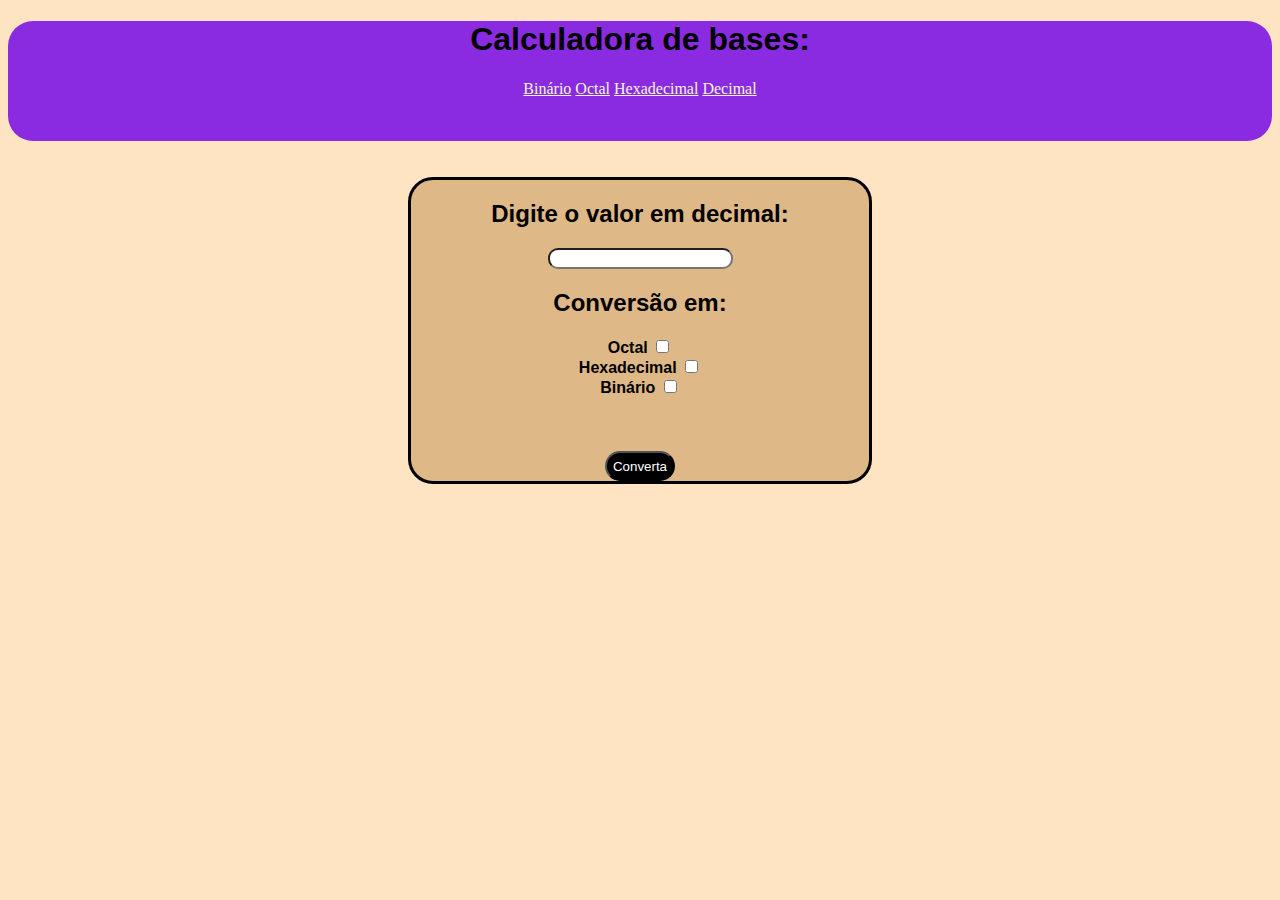
==== index.html @ 8854cd3b "Adicionando index da calculadora" ====
<!DOCTYPE html>
<html lang="en">

<head>
    <meta charset="UTF-8">
    <meta name="viewport" content="width=device-width, initial-scale=1.0">
    <title>Kauan & Lucas Machine</title>
    <link rel="stylesheet" href="styles.css">
</head>

<body>
    <div class="header">
        <h1 class="title_header">Calculadora de bases:</h1>
        <div class="links_header">
            <a style="color: beige;" href="binario.html">Binário</a>
            <a style="color: beige;" href="octal.html">Octal</a>
            <a style="color: beige;" href="hexadecimal">Hexadecimal</a>
            <a style="color: beige" href="index.html">Decimal</a>
        </div>
    </div>
    <br><br>
    <div class="box_contas">
        <div class="box_interna">
            <h2>Digite o valor em decimal:</h2>
            <input style="border-radius: 10px;" type="number" id="numero_digitado">
            <br>
            <div class="bases">
                <h2>Conversão em:</h2>
                <b>Octal</b>
                <input onclick="aparecerOctal()" type="checkbox" id="demo1">
                <div id="octal"></div>
                <b>Hexadecimal</b>
                <input onclick="aparecerHexa()" type="checkbox" id="demo2">
                <div id="hexa"></div>
                <b>Binário</b>
                <input onclick="aparecerBinario()" type="checkbox" id="demo3">
                <div id="binario"></div>
            </div>
            <br><br><br>
            <button class="button" onclick="converterNumeros()">Converta</button>
        </div>
    </div>


</body>

</html>

<script>

    function converterNumeros() {
        let numero = Number(numero_digitado.value);

        let valorOctal = numero.toString(8);
        let valorHexa = numero.toString(16);
        let valorBinario = numero.toString(2);

        document.getElementById("octal").innerHTML = `${valorOctal}`
        document.getElementById("hexa").innerHTML = `${valorHexa}`
        document.getElementById("binario").innerHTML = `${valorBinario}`
    }

    // Falta as validações!!!
    function aparecerOctal() {
        demo1.style.display = 'block'
    }

    function aparecerHexa() {
        demo2.style.display = 'block'
    }

    function aparecerBinario() {
        demo3.style.display = 'block'
    }

</script>
---- styles.css ----
body {
    background-color: bisque;
    justify-content: center;
}

.title_header {
    font-family: Verdana, Geneva, Tahoma, sans-serif;
}

.header {
    background-color: blueviolet;
    border-radius: 25px;
    align-items: center;
    justify-content: center;
    text-align: center;
    height: 120px;
}

.bases {
    text-decoration: none;
    font-family: Verdana, Geneva, Tahoma, sans-serif;
    border-radius: 15px;

}

.box_interna {
    font-family: Verdana, Geneva, Tahoma, sans-serif;
    border: solid black;
    text-align: center;
    background-color: burlywood;
    border-radius: 25px;
    height: 90%;
    margin-left: 400px;
    margin-right: 400px;
}

.button {
    background-color: black;
    color: white;
    height: 30px;
    border-radius: 30px;
    font-family: Verdana, Geneva, Tahoma, sans-serif;
}

.button:hover {
    cursor: pointer;
    background-color: white;
    color: black;
}
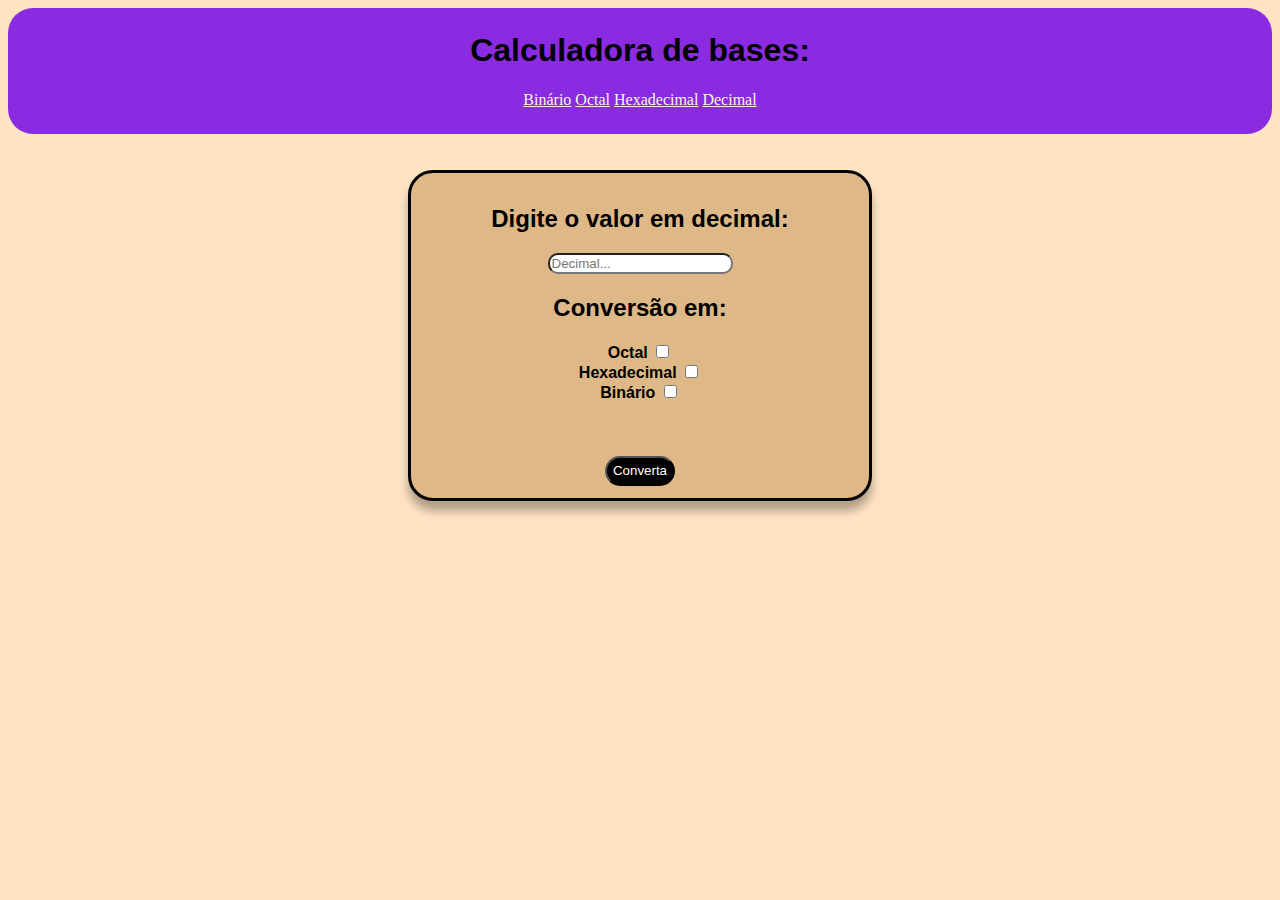
==== commit b47a5df4: "Modificando a´página de hexadecimais" ====
--- a/index.html
+++ b/index.html
@@ -1,5 +1,5 @@
 <!DOCTYPE html>
-<html lang="en">
+<html lang="pt-BR">
 
 <head>
     <meta charset="UTF-8">
@@ -14,7 +14,7 @@
         <div class="links_header">
             <a style="color: beige;" href="binario.html">Binário</a>
             <a style="color: beige;" href="octal.html">Octal</a>
-            <a style="color: beige;" href="hexadecimal">Hexadecimal</a>
+            <a style="color: beige;" href="hexadecimal.html">Hexadecimal</a>
             <a style="color: beige" href="index.html">Decimal</a>
         </div>
     </div>
@@ -22,7 +22,7 @@
     <div class="box_contas">
         <div class="box_interna">
             <h2>Digite o valor em decimal:</h2>
-            <input style="border-radius: 10px;" type="number" id="numero_digitado">
+            <input style="border-radius: 10px;" type="number" placeholder="Decimal..." id="numero_digitado">
             <br>
             <div class="bases">
                 <h2>Conversão em:</h2>
@@ -52,7 +52,7 @@
         let numero = Number(numero_digitado.value);
 
         let valorOctal = numero.toString(8);
-        let valorHexa = numero.toString(16);
+        let valorHexa = numero.toString(16).toUpperCase();
         let valorBinario = numero.toString(2);
 
         document.getElementById("octal").innerHTML = `${valorOctal}`
--- a/styles.css
+++ b/styles.css
@@ -14,6 +14,7 @@
     justify-content: center;
     text-align: center;
     height: 120px;
+    padding: 3px;
 }
 
 .bases {
@@ -32,6 +33,8 @@
     height: 90%;
     margin-left: 400px;
     margin-right: 400px;
+    padding: 12px;
+    box-shadow: 0 10px 10px 0px rgba(0,0,0,0.3);
 }
 
 .button {
@@ -46,4 +49,6 @@
     cursor: pointer;
     background-color: white;
     color: black;
+    transform: scale(1.1);
+    transition: color 0.5s ease;
 }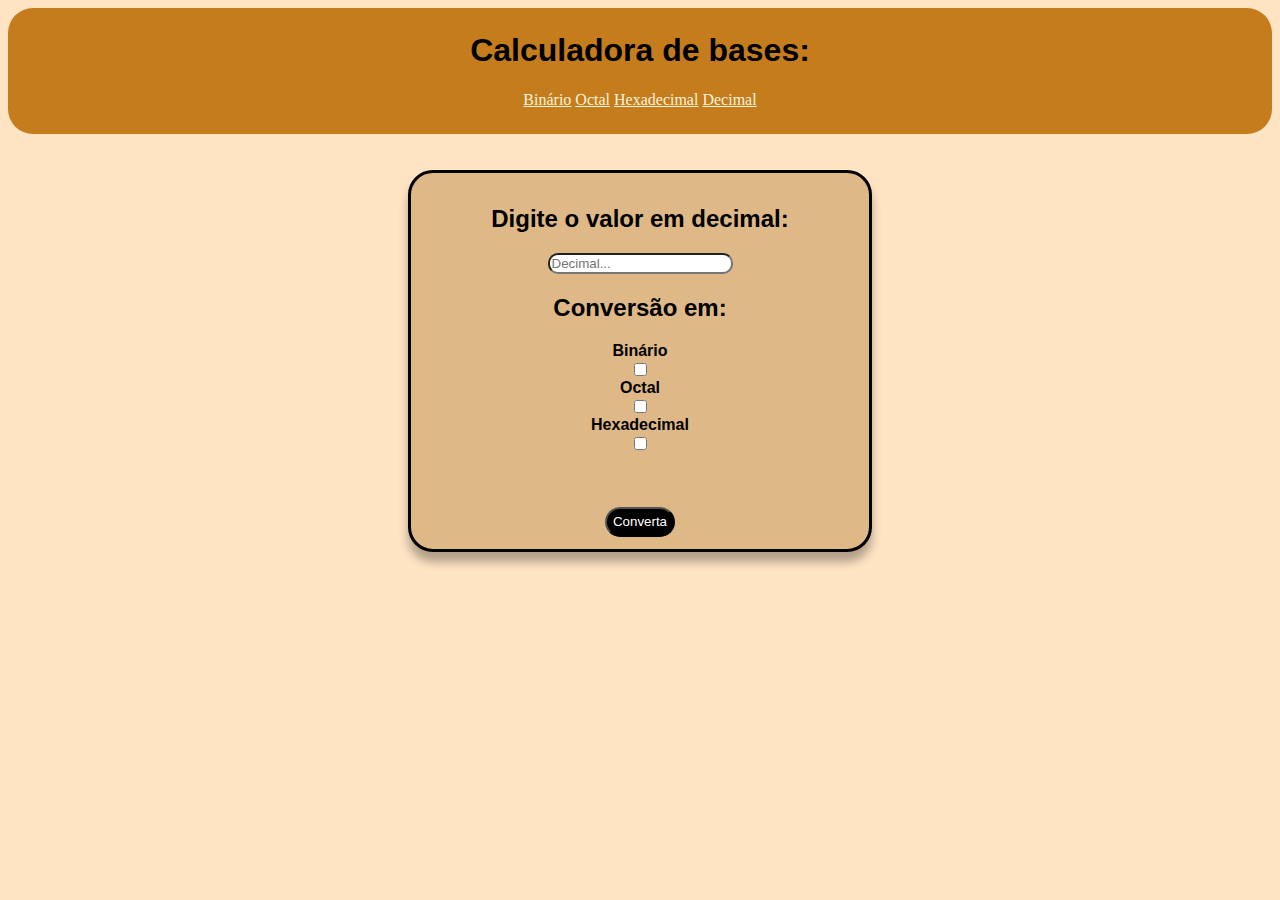
==== commit 0b5c914b: "Alterações finais, centralizações e alterações no CSS" ====
--- a/index.html
+++ b/index.html
@@ -24,17 +24,23 @@
             <h2>Digite o valor em decimal:</h2>
             <input style="border-radius: 10px;" type="number" placeholder="Decimal..." id="numero_digitado">
             <br>
-            <div class="bases">
-                <h2>Conversão em:</h2>
-                <b>Octal</b>
-                <input onclick="aparecerOctal()" type="checkbox" id="demo1">
-                <div id="octal"></div>
-                <b>Hexadecimal</b>
-                <input onclick="aparecerHexa()" type="checkbox" id="demo2">
-                <div id="hexa"></div>
-                <b>Binário</b>
-                <input onclick="aparecerBinario()" type="checkbox" id="demo3">
-                <div id="binario"></div>
+            <div>
+                <div class="bases">
+                    <h2>Conversão em:</h2>
+                    <div class="checkbox-group">
+                        <label for="demo1"><b>Binário</b></label>
+                        <input onclick="aparecerBinario()" type="checkbox" id="demo1">
+                        <div id="binario"></div>
+                        
+                        <label for="demo2"><b>Octal</b></label>
+                        <input onclick="aparecerOctal()" type="checkbox" id="demo2">
+                        <div id="octal"></div>
+                        
+                        <label for="demo3"><b>Hexadecimal</b></label>
+                        <input onclick="aparecerHexa()" type="checkbox" id="demo3">
+                        <div id="hexa"></div>
+                    </div>
+                </div>
             </div>
             <br><br><br>
             <button class="button" onclick="converterNumeros()">Converta</button>
@@ -47,7 +53,6 @@
 </html>
 
 <script>
-
     function converterNumeros() {
         let numero = Number(numero_digitado.value);
 
@@ -55,22 +60,26 @@
         let valorHexa = numero.toString(16).toUpperCase();
         let valorBinario = numero.toString(2);
 
-        document.getElementById("octal").innerHTML = `${valorOctal}`
-        document.getElementById("hexa").innerHTML = `${valorHexa}`
-        document.getElementById("binario").innerHTML = `${valorBinario}`
+        if (demo1.checked) {
+            document.getElementById("binario").innerHTML = `${valorBinario}`;
+        }
+        if (demo2.checked) {
+            document.getElementById("octal").innerHTML = `${valorOctal}`;
+        }
+        if (demo3.checked) {
+            document.getElementById("hexa").innerHTML = `${valorHexa}`;
+        }
     }
 
-    // Falta as validações!!!
+    function aparecerBinario() {
+        demo1.style.display = 'block';
+    }
+
     function aparecerOctal() {
-        demo1.style.display = 'block'
+        demo2.style.display = 'block';
     }
 
     function aparecerHexa() {
-        demo2.style.display = 'block'
+        demo3.style.display = 'block';
     }
-
-    function aparecerBinario() {
-        demo3.style.display = 'block'
-    }
-
-</script>+</script>
--- a/styles.css
+++ b/styles.css
@@ -1,30 +1,33 @@
 body {
     background-color: bisque;
     justify-content: center;
-}
-
-.title_header {
+  }
+  .title_header {
     font-family: Verdana, Geneva, Tahoma, sans-serif;
-}
-
-.header {
-    background-color: blueviolet;
+  }
+  .header {
+    background-color: rgb(197, 124, 28);
     border-radius: 25px;
     align-items: center;
     justify-content: center;
     text-align: center;
     height: 120px;
     padding: 3px;
-}
-
-.bases {
+  }
+  .bases {
     text-decoration: none;
     font-family: Verdana, Geneva, Tahoma, sans-serif;
     border-radius: 15px;
-
-}
-
-.box_interna {
+    display: inline-block;
+    text-align: center;
+    margin: 0 auto;
+  }
+  .checkbox-group {
+    display: flex;
+    flex-direction: column; /* Adiciona coluna como eu disse*/
+    align-items: center; 
+  }
+  .box_interna {
     font-family: Verdana, Geneva, Tahoma, sans-serif;
     border: solid black;
     text-align: center;
@@ -35,20 +38,20 @@
     margin-right: 400px;
     padding: 12px;
     box-shadow: 0 10px 10px 0px rgba(0,0,0,0.3);
-}
-
-.button {
+  }
+  
+  .button {
     background-color: black;
     color: white;
     height: 30px;
     border-radius: 30px;
     font-family: Verdana, Geneva, Tahoma, sans-serif;
-}
-
-.button:hover {
+  }
+  
+  .button:hover {
     cursor: pointer;
     background-color: white;
     color: black;
     transform: scale(1.1);
     transition: color 0.5s ease;
-}+  }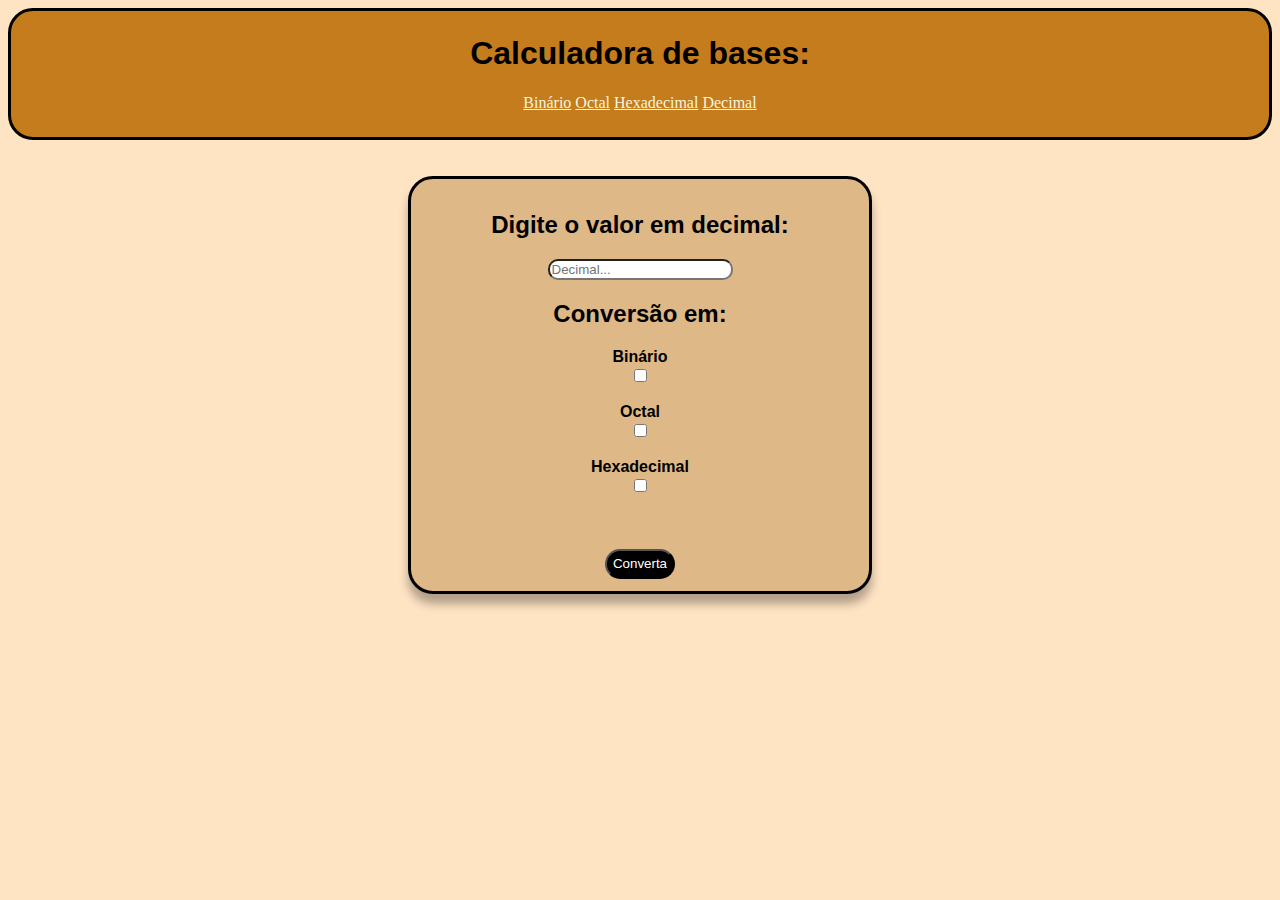
==== commit 32205919: "Melhorando as checkbox" ====
--- a/index.html
+++ b/index.html
@@ -30,19 +30,23 @@
                     <div class="checkbox-group">
                         <label for="demo1"><b>Binário</b></label>
                         <input onclick="aparecerBinario()" type="checkbox" id="demo1">
-                        <div id="binario"></div>
                         
+                        <div style="display: none;" id="binario"></div>
+                        <br>
                         <label for="demo2"><b>Octal</b></label>
                         <input onclick="aparecerOctal()" type="checkbox" id="demo2">
-                        <div id="octal"></div>
                         
+                        <div style="display: none;" id="octal"></div>
+                        <br>
                         <label for="demo3"><b>Hexadecimal</b></label>
                         <input onclick="aparecerHexa()" type="checkbox" id="demo3">
-                        <div id="hexa"></div>
+                        
+                        <div style="display: none;" id="hexa"></div>
+                        <br>
                     </div>
                 </div>
             </div>
-            <br><br><br>
+            <br><br>
             <button class="button" onclick="converterNumeros()">Converta</button>
         </div>
     </div>
@@ -72,14 +76,35 @@
     }
 
     function aparecerBinario() {
-        demo1.style.display = 'block';
+        let checkbox = document.getElementById("demo1");
+        let resultado = document.getElementById("binario");
+
+        if (checkbox.checked == true) {
+            resultado.style.display = 'block';
+        } else {
+            resultado.style.display = "none";
+        }
     }
 
     function aparecerOctal() {
-        demo2.style.display = 'block';
+        let checkbox = document.getElementById("demo2");
+        let resultado = document.getElementById("octal");
+
+        if (checkbox.checked == true) {
+            resultado.style.display = 'block';
+        } else {
+            resultado.style.display = "none";
+        }
     }
 
     function aparecerHexa() {
-        demo3.style.display = 'block';
+        let checkbox = document.getElementById("demo3");
+        let resultado = document.getElementById("hexa");
+
+        if (checkbox.checked == true) {
+            resultado.style.display = 'block';
+        } else {
+            resultado.style.display = "none";
+        }
     }
 </script>
--- a/styles.css
+++ b/styles.css
@@ -1,57 +1,92 @@
 body {
-    background-color: bisque;
-    justify-content: center;
-  }
-  .title_header {
-    font-family: Verdana, Geneva, Tahoma, sans-serif;
-  }
-  .header {
-    background-color: rgb(197, 124, 28);
-    border-radius: 25px;
-    align-items: center;
-    justify-content: center;
-    text-align: center;
-    height: 120px;
-    padding: 3px;
-  }
-  .bases {
-    text-decoration: none;
-    font-family: Verdana, Geneva, Tahoma, sans-serif;
-    border-radius: 15px;
-    display: inline-block;
-    text-align: center;
-    margin: 0 auto;
-  }
-  .checkbox-group {
-    display: flex;
-    flex-direction: column; /* Adiciona coluna como eu disse*/
-    align-items: center; 
-  }
-  .box_interna {
-    font-family: Verdana, Geneva, Tahoma, sans-serif;
-    border: solid black;
-    text-align: center;
-    background-color: burlywood;
-    border-radius: 25px;
-    height: 90%;
-    margin-left: 400px;
-    margin-right: 400px;
-    padding: 12px;
-    box-shadow: 0 10px 10px 0px rgba(0,0,0,0.3);
-  }
-  
-  .button {
-    background-color: black;
-    color: white;
-    height: 30px;
-    border-radius: 30px;
-    font-family: Verdana, Geneva, Tahoma, sans-serif;
-  }
-  
-  .button:hover {
-    cursor: pointer;
-    background-color: white;
-    color: black;
-    transform: scale(1.1);
-    transition: color 0.5s ease;
-  }+  background-color: bisque;
+  justify-content: center;
+}
+
+.title_header {
+  font-family: Verdana, Geneva, Tahoma, sans-serif;
+}
+
+.header {
+  background-color: rgb(197, 124, 28);
+  border-radius: 25px;
+  align-items: center;
+  justify-content: center;
+  text-align: center;
+  height: 120px;
+  padding: 3px;
+  border: solid black;
+}
+
+#octal {
+  background-color: grey;
+  height: 30px;
+  width: 150px;
+  border-radius: 10px;
+}
+
+#hexa {
+  background-color: grey;
+  height: 30px;
+  width: 100px;
+  border-radius: 10px;
+}
+
+#binario {
+  background-color: grey;
+  height: 30px;
+  width: 250px;
+  border-radius: 10px;
+}
+
+#decimal {
+  background-color: grey;
+  height: 30px;
+  width: 100px;
+  border-radius: 10px;
+}
+
+.bases {
+  text-decoration: none;
+  font-family: Verdana, Geneva, Tahoma, sans-serif;
+  border-radius: 15px;
+  display: inline-block;
+  text-align: center;
+  margin: 0 auto;
+}
+
+.checkbox-group {
+  display: flex;
+  flex-direction: column;
+  /* Adiciona coluna como eu disse*/
+  align-items: center;
+}
+
+.box_interna {
+  font-family: Verdana, Geneva, Tahoma, sans-serif;
+  border: solid black;
+  text-align: center;
+  background-color: burlywood;
+  border-radius: 25px;
+  height: 90%;
+  margin-left: 400px;
+  margin-right: 400px;
+  padding: 12px;
+  box-shadow: 0 10px 10px 0px rgba(0, 0, 0, 0.3);
+}
+
+.button {
+  background-color: black;
+  color: white;
+  height: 30px;
+  border-radius: 30px;
+  font-family: Verdana, Geneva, Tahoma, sans-serif;
+}
+
+.button:hover {
+  cursor: pointer;
+  background-color: white;
+  color: black;
+  transform: scale(1.1);
+  transition: color 0.5s ease;
+}